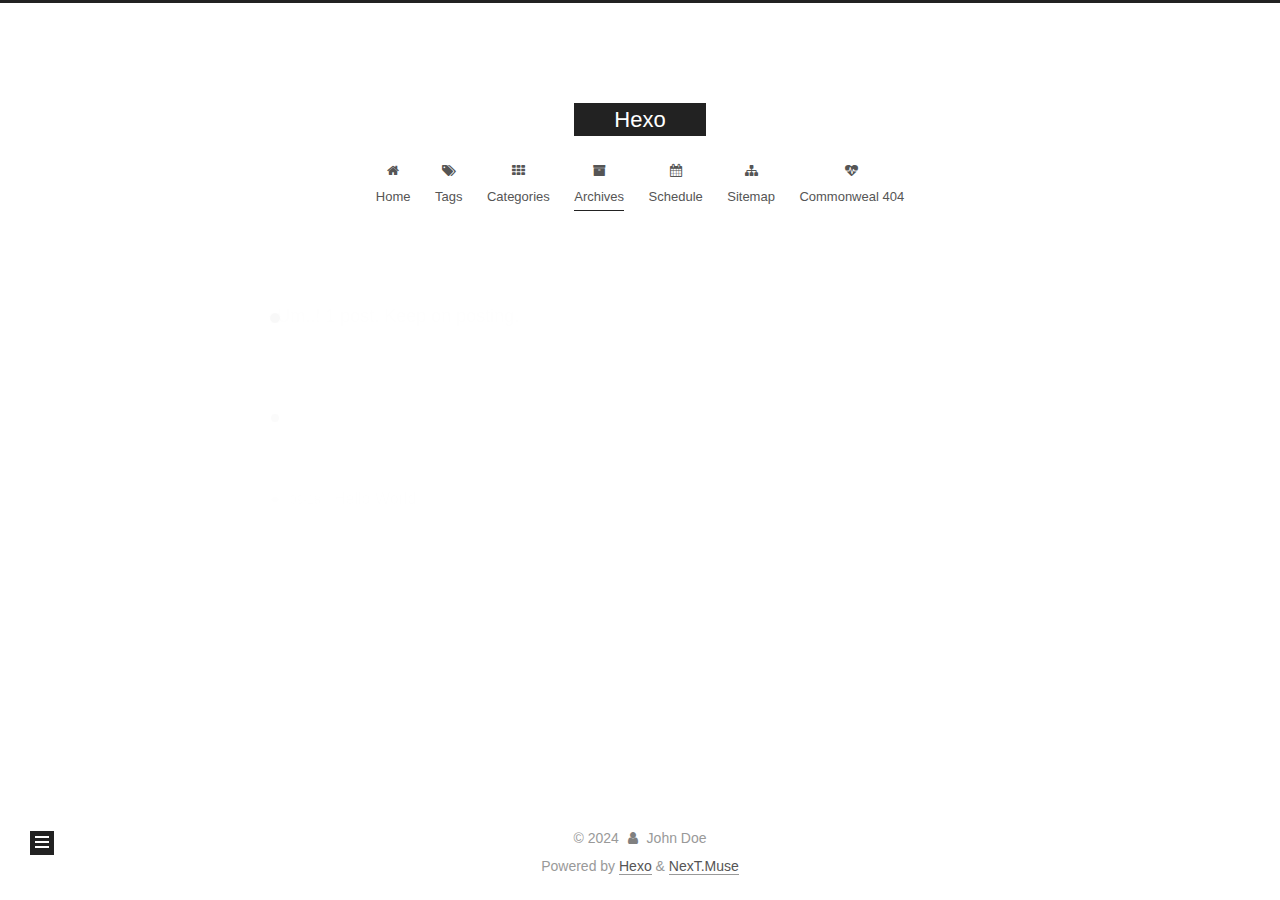
==== archives/index.html @ ce9a75d7 "Site updated: 2024-09-18 12:12:53" ====
<!DOCTYPE html>
<html lang="en">
<head>
  <meta charset="UTF-8">
<meta name="viewport" content="width=device-width, initial-scale=1, maximum-scale=2">
<meta name="theme-color" content="#222">
<meta name="generator" content="Hexo 7.3.0">
  <link rel="apple-touch-icon" sizes="180x180" href="/images/apple-touch-icon-next.png">
  <link rel="icon" type="image/png" sizes="32x32" href="/images/favicon-32x32-next.png">
  <link rel="icon" type="image/png" sizes="16x16" href="/images/favicon-16x16-next.png">
  <link rel="mask-icon" href="/images/logo.svg" color="#222">

<link rel="stylesheet" href="/css/main.css">


<link rel="stylesheet" href="/lib/font-awesome/css/font-awesome.min.css">

<script id="hexo-configurations">
    var NexT = window.NexT || {};
    var CONFIG = {"hostname":"example.com","root":"/","scheme":"Muse","version":"7.8.0","exturl":false,"sidebar":{"position":"left","display":"post","padding":18,"offset":12,"onmobile":false},"copycode":{"enable":false,"show_result":false,"style":null},"back2top":{"enable":true,"sidebar":false,"scrollpercent":false},"bookmark":{"enable":false,"color":"#222","save":"auto"},"fancybox":false,"mediumzoom":false,"lazyload":false,"pangu":false,"comments":{"style":"tabs","active":null,"storage":true,"lazyload":false,"nav":null},"algolia":{"hits":{"per_page":10},"labels":{"input_placeholder":"Search for Posts","hits_empty":"We didn't find any results for the search: ${query}","hits_stats":"${hits} results found in ${time} ms"}},"localsearch":{"enable":false,"trigger":"auto","top_n_per_article":1,"unescape":false,"preload":false},"motion":{"enable":true,"async":false,"transition":{"post_block":"fadeIn","post_header":"slideDownIn","post_body":"slideDownIn","coll_header":"slideLeftIn","sidebar":"slideUpIn"}}};
  </script>

  <meta property="og:type" content="website">
<meta property="og:title" content="Hexo">
<meta property="og:url" content="http://example.com/archives/index.html">
<meta property="og:site_name" content="Hexo">
<meta property="og:locale" content="en_US">
<meta property="article:author" content="John Doe">
<meta name="twitter:card" content="summary">

<link rel="canonical" href="http://example.com/archives/">


<script id="page-configurations">
  // https://hexo.io/docs/variables.html
  CONFIG.page = {
    sidebar: "",
    isHome : false,
    isPost : false,
    lang   : 'en'
  };
</script>

  <title>Archive | Hexo</title>
  






  <noscript>
  <style>
  .use-motion .brand,
  .use-motion .menu-item,
  .sidebar-inner,
  .use-motion .post-block,
  .use-motion .pagination,
  .use-motion .comments,
  .use-motion .post-header,
  .use-motion .post-body,
  .use-motion .collection-header { opacity: initial; }

  .use-motion .site-title,
  .use-motion .site-subtitle {
    opacity: initial;
    top: initial;
  }

  .use-motion .logo-line-before i { left: initial; }
  .use-motion .logo-line-after i { right: initial; }
  </style>
</noscript>

</head>

<body itemscope itemtype="http://schema.org/WebPage">
  <div class="container use-motion">
    <div class="headband"></div>

    <header class="header" itemscope itemtype="http://schema.org/WPHeader">
      <div class="header-inner"><div class="site-brand-container">
  <div class="site-nav-toggle">
    <div class="toggle" aria-label="Toggle navigation bar">
      <span class="toggle-line toggle-line-first"></span>
      <span class="toggle-line toggle-line-middle"></span>
      <span class="toggle-line toggle-line-last"></span>
    </div>
  </div>

  <div class="site-meta">

    <a href="/" class="brand" rel="start">
      <span class="logo-line-before"><i></i></span>
      <h1 class="site-title">Hexo</h1>
      <span class="logo-line-after"><i></i></span>
    </a>
  </div>

  <div class="site-nav-right">
    <div class="toggle popup-trigger">
    </div>
  </div>
</div>




<nav class="site-nav">
  <ul id="menu" class="menu">
        <li class="menu-item menu-item-home">

    <a href="/" rel="section"><i class="fa fa-fw fa-home"></i>Home</a>

  </li>
        <li class="menu-item menu-item-tags">

    <a href="/tags/" rel="section"><i class="fa fa-fw fa-tags"></i>Tags</a>

  </li>
        <li class="menu-item menu-item-categories">

    <a href="/categories/" rel="section"><i class="fa fa-fw fa-th"></i>Categories</a>

  </li>
        <li class="menu-item menu-item-archives">

    <a href="/archives/" rel="section"><i class="fa fa-fw fa-archive"></i>Archives</a>

  </li>
        <li class="menu-item menu-item-schedule">

    <a href="/schedule/" rel="section"><i class="fa fa-fw fa-calendar"></i>Schedule</a>

  </li>
        <li class="menu-item menu-item-sitemap">

    <a href="/sitemap.xml" rel="section"><i class="fa fa-fw fa-sitemap"></i>Sitemap</a>

  </li>
        <li class="menu-item menu-item-commonweal">

    <a href="/404/" rel="section"><i class="fa fa-fw fa-heartbeat"></i>Commonweal 404</a>

  </li>
  </ul>
</nav>




</div>
    </header>

    
  <div class="back-to-top">
    <i class="fa fa-arrow-up"></i>
    <span>0%</span>
  </div>


    <main class="main">
      <div class="main-inner">
        <div class="content-wrap">
          

          <div class="content archive">
            

  
  
  
  <div class="post-block">
    <div class="posts-collapse">
      <div class="collection-title">
        <span class="collection-header">Um..! 1 post. Keep on posting.</span>
      </div>

      
    <div class="collection-year">
      <span class="collection-header">2024</span>
    </div>

  <article itemscope itemtype="http://schema.org/Article">
    <header class="post-header">

      <div class="post-meta">
        <time itemprop="dateCreated"
              datetime="2024-09-18T10:43:37+08:00"
              content="2024-09-18">
          09-18
        </time>
      </div>

      <div class="post-title">
          <a class="post-title-link" href="/2024/09/18/hello-world/" itemprop="url">
            <span itemprop="name">Hello World</span>
          </a>
      </div>

    </header>
  </article>


    </div>
  </div>
  
  
  

  



          </div>
          

<script>
  window.addEventListener('tabs:register', () => {
    let { activeClass } = CONFIG.comments;
    if (CONFIG.comments.storage) {
      activeClass = localStorage.getItem('comments_active') || activeClass;
    }
    if (activeClass) {
      let activeTab = document.querySelector(`a[href="#comment-${activeClass}"]`);
      if (activeTab) {
        activeTab.click();
      }
    }
  });
  if (CONFIG.comments.storage) {
    window.addEventListener('tabs:click', event => {
      if (!event.target.matches('.tabs-comment .tab-content .tab-pane')) return;
      let commentClass = event.target.classList[1];
      localStorage.setItem('comments_active', commentClass);
    });
  }
</script>

        </div>
          
  
  <div class="toggle sidebar-toggle">
    <span class="toggle-line toggle-line-first"></span>
    <span class="toggle-line toggle-line-middle"></span>
    <span class="toggle-line toggle-line-last"></span>
  </div>

  <aside class="sidebar">
    <div class="sidebar-inner">

      <ul class="sidebar-nav motion-element">
        <li class="sidebar-nav-toc">
          Table of Contents
        </li>
        <li class="sidebar-nav-overview">
          Overview
        </li>
      </ul>

      <!--noindex-->
      <div class="post-toc-wrap sidebar-panel">
      </div>
      <!--/noindex-->

      <div class="site-overview-wrap sidebar-panel">
        <div class="site-author motion-element" itemprop="author" itemscope itemtype="http://schema.org/Person">
  <p class="site-author-name" itemprop="name">John Doe</p>
  <div class="site-description" itemprop="description"></div>
</div>
<div class="site-state-wrap motion-element">
  <nav class="site-state">
      <div class="site-state-item site-state-posts">
          <a href="/archives/">
        
          <span class="site-state-item-count">1</span>
          <span class="site-state-item-name">posts</span>
        </a>
      </div>
  </nav>
</div>



      </div>

    </div>
  </aside>
  <div id="sidebar-dimmer"></div>


      </div>
    </main>

    <footer class="footer">
      <div class="footer-inner">
        

        

<div class="copyright">
  
  &copy; 
  <span itemprop="copyrightYear">2024</span>
  <span class="with-love">
    <i class="fa fa-user"></i>
  </span>
  <span class="author" itemprop="copyrightHolder">John Doe</span>
</div>
  <div class="powered-by">Powered by <a href="https://hexo.io/" class="theme-link" rel="noopener" target="_blank">Hexo</a> & <a href="https://muse.theme-next.org/" class="theme-link" rel="noopener" target="_blank">NexT.Muse</a>
  </div>

        








      </div>
    </footer>
  </div>

  
  <script src="/lib/anime.min.js"></script>
  <script src="/lib/velocity/velocity.min.js"></script>
  <script src="/lib/velocity/velocity.ui.min.js"></script>

<script src="/js/utils.js"></script>

<script src="/js/motion.js"></script>


<script src="/js/schemes/muse.js"></script>


<script src="/js/next-boot.js"></script>




  















  

  

</body>
</html>
---- css/main.css ----
:root {
  --body-bg-color: #fff;
  --content-bg-color: #fff;
  --card-bg-color: #f5f5f5;
  --text-color: #555;
  --link-color: #555;
  --link-hover-color: #222;
  --brand-color: #fff;
  --brand-hover-color: #fff;
  --table-row-odd-bg-color: #f9f9f9;
  --table-row-hover-bg-color: #f5f5f5;
  --menu-item-bg-color: #f5f5f5;
  --btn-default-bg: #222;
  --btn-default-color: #fff;
  --btn-default-border-color: #222;
  --btn-default-hover-bg: #fff;
  --btn-default-hover-color: #222;
  --btn-default-hover-border-color: #222;
}
html {
  line-height: 1.15; /* 1 */
  -webkit-text-size-adjust: 100%; /* 2 */
}
body {
  margin: 0;
}
main {
  display: block;
}
h1 {
  font-size: 2em;
  margin: 0.67em 0;
}
hr {
  box-sizing: content-box; /* 1 */
  height: 0; /* 1 */
  overflow: visible; /* 2 */
}
pre {
  font-family: monospace, monospace; /* 1 */
  font-size: 1em; /* 2 */
}
a {
  background: transparent;
}
abbr[title] {
  border-bottom: none; /* 1 */
  text-decoration: underline; /* 2 */
  text-decoration: underline dotted; /* 2 */
}
b,
strong {
  font-weight: bolder;
}
code,
kbd,
samp {
  font-family: monospace, monospace; /* 1 */
  font-size: 1em; /* 2 */
}
small {
  font-size: 80%;
}
sub,
sup {
  font-size: 75%;
  line-height: 0;
  position: relative;
  vertical-align: baseline;
}
sub {
  bottom: -0.25em;
}
sup {
  top: -0.5em;
}
img {
  border-style: none;
}
button,
input,
optgroup,
select,
textarea {
  font-family: inherit; /* 1 */
  font-size: 100%; /* 1 */
  line-height: 1.15; /* 1 */
  margin: 0; /* 2 */
}
button,
input {
/* 1 */
  overflow: visible;
}
button,
select {
/* 1 */
  text-transform: none;
}
button,
[type='button'],
[type='reset'],
[type='submit'] {
  -webkit-appearance: button;
}
button::-moz-focus-inner,
[type='button']::-moz-focus-inner,
[type='reset']::-moz-focus-inner,
[type='submit']::-moz-focus-inner {
  border-style: none;
  padding: 0;
}
button:-moz-focusring,
[type='button']:-moz-focusring,
[type='reset']:-moz-focusring,
[type='submit']:-moz-focusring {
  outline: 1px dotted ButtonText;
}
fieldset {
  padding: 0.35em 0.75em 0.625em;
}
legend {
  box-sizing: border-box; /* 1 */
  color: inherit; /* 2 */
  display: table; /* 1 */
  max-width: 100%; /* 1 */
  padding: 0; /* 3 */
  white-space: normal; /* 1 */
}
progress {
  vertical-align: baseline;
}
textarea {
  overflow: auto;
}
[type='checkbox'],
[type='radio'] {
  box-sizing: border-box; /* 1 */
  padding: 0; /* 2 */
}
[type='number']::-webkit-inner-spin-button,
[type='number']::-webkit-outer-spin-button {
  height: auto;
}
[type='search'] {
  outline-offset: -2px; /* 2 */
  -webkit-appearance: textfield; /* 1 */
}
[type='search']::-webkit-search-decoration {
  -webkit-appearance: none;
}
::-webkit-file-upload-button {
  font: inherit; /* 2 */
  -webkit-appearance: button; /* 1 */
}
details {
  display: block;
}
summary {
  display: list-item;
}
template {
  display: none;
}
[hidden] {
  display: none;
}
::selection {
  background: #262a30;
  color: #eee;
}
html,
body {
  height: 100%;
}
body {
  background: var(--body-bg-color);
  color: var(--text-color);
  font-family: 'Lato', "PingFang SC", "Microsoft YaHei", sans-serif;
  font-size: 1em;
  line-height: 2;
}
@media (max-width: 991px) {
  body {
    padding-left: 0 !important;
    padding-right: 0 !important;
  }
}
h1,
h2,
h3,
h4,
h5,
h6 {
  font-family: 'Lato', "PingFang SC", "Microsoft YaHei", sans-serif;
  font-weight: bold;
  line-height: 1.5;
  margin: 20px 0 15px;
}
h1 {
  font-size: 1.5em;
}
h2 {
  font-size: 1.375em;
}
h3 {
  font-size: 1.25em;
}
h4 {
  font-size: 1.125em;
}
h5 {
  font-size: 1em;
}
h6 {
  font-size: 0.875em;
}
p {
  margin: 0 0 20px 0;
}
a,
span.exturl {
  border-bottom: 1px solid #999;
  color: var(--link-color);
  outline: 0;
  text-decoration: none;
  overflow-wrap: break-word;
  word-wrap: break-word;
  cursor: pointer;
}
a:hover,
span.exturl:hover {
  border-bottom-color: var(--link-hover-color);
  color: var(--link-hover-color);
}
iframe,
img,
video {
  display: block;
  margin-left: auto;
  margin-right: auto;
  max-width: 100%;
}
hr {
  background-image: repeating-linear-gradient(-45deg, #ddd, #ddd 4px, transparent 4px, transparent 8px);
  border: 0;
  height: 3px;
  margin: 40px 0;
}
blockquote {
  border-left: 4px solid #ddd;
  color: #666;
  margin: 0;
  padding: 0 15px;
}
blockquote cite::before {
  content: '-';
  padding: 0 5px;
}
dt {
  font-weight: bold;
}
dd {
  margin: 0;
  padding: 0;
}
kbd {
  background-color: #f5f5f5;
  background-image: linear-gradient(#eee, #fff, #eee);
  border: 1px solid #ccc;
  border-radius: 0.2em;
  box-shadow: 0.1em 0.1em 0.2em rgba(0,0,0,0.1);
  color: #555;
  font-family: inherit;
  padding: 0.1em 0.3em;
  white-space: nowrap;
}
.table-container {
  overflow: auto;
}
table {
  border-collapse: collapse;
  border-spacing: 0;
  font-size: 0.875em;
  margin: 0 0 20px 0;
  width: 100%;
}
tbody tr:nth-of-type(odd) {
  background: var(--table-row-odd-bg-color);
}
tbody tr:hover {
  background: var(--table-row-hover-bg-color);
}
caption,
th,
td {
  font-weight: normal;
  padding: 8px;
  text-align: left;
  vertical-align: middle;
}
th,
td {
  border: 1px solid #ddd;
  border-bottom: 3px solid #ddd;
}
th {
  font-weight: 700;
  padding-bottom: 10px;
}
td {
  border-bottom-width: 1px;
}
.btn {
  background: var(--btn-default-bg);
  border: 2px solid var(--btn-default-border-color);
  border-radius: 0;
  color: var(--btn-default-color);
  display: inline-block;
  font-size: 0.875em;
  line-height: 2;
  padding: 0 20px;
  text-decoration: none;
  transition-property: background-color;
  transition-delay: 0s;
  transition-duration: 0.2s;
  transition-timing-function: ease-in-out;
}
.btn:hover {
  background: var(--btn-default-hover-bg);
  border-color: var(--btn-default-hover-border-color);
  color: var(--btn-default-hover-color);
}
.btn + .btn {
  margin: 0 0 8px 8px;
}
.btn .fa-fw {
  text-align: left;
  width: 1.285714285714286em;
}
.toggle {
  line-height: 0;
}
.toggle .toggle-line {
  background: #fff;
  display: inline-block;
  height: 2px;
  left: 0;
  position: relative;
  top: 0;
  transition: all 0.4s;
  vertical-align: top;
  width: 100%;
}
.toggle .toggle-line:not(:first-child) {
  margin-top: 3px;
}
.toggle.toggle-arrow .toggle-line-first {
  left: 50%;
  top: 2px;
  transform: rotate(45deg);
  width: 50%;
}
.toggle.toggle-arrow .toggle-line-middle {
  left: 2px;
  width: 90%;
}
.toggle.toggle-arrow .toggle-line-last {
  left: 50%;
  top: -2px;
  transform: rotate(-45deg);
  width: 50%;
}
.toggle.toggle-close .toggle-line-first {
  transform: rotate(-45deg);
  top: 5px;
}
.toggle.toggle-close .toggle-line-middle {
  opacity: 0;
}
.toggle.toggle-close .toggle-line-last {
  transform: rotate(45deg);
  top: -5px;
}
.highlight,
pre {
  background: #f7f7f7;
  color: #4d4d4c;
  line-height: 1.6;
  margin: 0 auto 20px;
}
pre,
code {
  font-family: consolas, Menlo, monospace, "PingFang SC", "Microsoft YaHei";
}
code {
  background: #eee;
  border-radius: 3px;
  color: #555;
  padding: 2px 4px;
  overflow-wrap: break-word;
  word-wrap: break-word;
}
.highlight *::selection {
  background: #d6d6d6;
}
.highlight pre {
  border: 0;
  margin: 0;
  padding: 10px 0;
}
.highlight table {
  border: 0;
  margin: 0;
  width: auto;
}
.highlight td {
  border: 0;
  padding: 0;
}
.highlight figcaption {
  background: #eff2f3;
  color: #4d4d4c;
  display: flex;
  font-size: 0.875em;
  justify-content: space-between;
  line-height: 1.2;
  padding: 0.5em;
}
.highlight figcaption a {
  color: #4d4d4c;
}
.highlight figcaption a:hover {
  border-bottom-color: #4d4d4c;
}
.highlight .gutter {
  -moz-user-select: none;
  -ms-user-select: none;
  -webkit-user-select: none;
  user-select: none;
}
.highlight .gutter pre {
  background: #eff2f3;
  color: #869194;
  padding-left: 10px;
  padding-right: 10px;
  text-align: right;
}
.highlight .code pre {
  background: #f7f7f7;
  padding-left: 10px;
  width: 100%;
}
.gist table {
  width: auto;
}
.gist table td {
  border: 0;
}
pre {
  overflow: auto;
  padding: 10px;
}
pre code {
  background: none;
  color: #4d4d4c;
  font-size: 0.875em;
  padding: 0;
  text-shadow: none;
}
pre .deletion {
  background: #fdd;
}
pre .addition {
  background: #dfd;
}
pre .meta {
  color: #eab700;
  -moz-user-select: none;
  -ms-user-select: none;
  -webkit-user-select: none;
  user-select: none;
}
pre .comment {
  color: #8e908c;
}
pre .variable,
pre .attribute,
pre .tag,
pre .name,
pre .regexp,
pre .ruby .constant,
pre .xml .tag .title,
pre .xml .pi,
pre .xml .doctype,
pre .html .doctype,
pre .css .id,
pre .css .class,
pre .css .pseudo {
  color: #c82829;
}
pre .number,
pre .preprocessor,
pre .built_in,
pre .builtin-name,
pre .literal,
pre .params,
pre .constant,
pre .command {
  color: #f5871f;
}
pre .ruby .class .title,
pre .css .rules .attribute,
pre .string,
pre .symbol,
pre .value,
pre .inheritance,
pre .header,
pre .ruby .symbol,
pre .xml .cdata,
pre .special,
pre .formula {
  color: #718c00;
}
pre .title,
pre .css .hexcolor {
  color: #3e999f;
}
pre .function,
pre .python .decorator,
pre .python .title,
pre .ruby .function .title,
pre .ruby .title .keyword,
pre .perl .sub,
pre .javascript .title,
pre .coffeescript .title {
  color: #4271ae;
}
pre .keyword,
pre .javascript .function {
  color: #8959a8;
}
.blockquote-center {
  border-left: none;
  margin: 40px 0;
  padding: 0;
  position: relative;
  text-align: center;
}
.blockquote-center::before,
.blockquote-center::after {
  background-repeat: no-repeat;
  background-size: 22px 22px;
  content: ' ';
  display: block;
  height: 24px;
  opacity: 0.2;
  position: absolute;
  width: 100%;
}
.blockquote-center::before {
  background-image: url("../images/quote-l.svg");
  background-position: 0 -6px;
  border-top: 1px solid #ccc;
  top: -20px;
}
.blockquote-center::after {
  background-image: url("../images/quote-r.svg");
  background-position: 100% 8px;
  border-bottom: 1px solid #ccc;
  bottom: -20px;
}
.blockquote-center p,
.blockquote-center div {
  text-align: center;
}
.post-body .group-picture img {
  margin: 0 auto;
  padding: 0 3px;
}
.group-picture-row {
  margin-bottom: 6px;
  overflow: hidden;
}
.group-picture-column {
  float: left;
  margin-bottom: 10px;
}
.post-body .label {
  color: #555;
  display: inline;
  padding: 0 2px;
}
.post-body .label.default {
  background: #f0f0f0;
}
.post-body .label.primary {
  background: #efe6f7;
}
.post-body .label.info {
  background: #e5f2f8;
}
.post-body .label.success {
  background: #e7f4e9;
}
.post-body .label.warning {
  background: #fcf6e1;
}
.post-body .label.danger {
  background: #fae8eb;
}
.post-body .tabs {
  margin-bottom: 20px;
}
.post-body .tabs,
.tabs-comment {
  display: block;
  padding-top: 10px;
  position: relative;
}
.post-body .tabs ul.nav-tabs,
.tabs-comment ul.nav-tabs {
  display: flex;
  flex-wrap: wrap;
  margin: 0;
  margin-bottom: -1px;
  padding: 0;
}
@media (max-width: 413px) {
  .post-body .tabs ul.nav-tabs,
  .tabs-comment ul.nav-tabs {
    display: block;
    margin-bottom: 5px;
  }
}
.post-body .tabs ul.nav-tabs li.tab,
.tabs-comment ul.nav-tabs li.tab {
  border-bottom: 1px solid #ddd;
  border-left: 1px solid transparent;
  border-right: 1px solid transparent;
  border-top: 3px solid transparent;
  flex-grow: 1;
  list-style-type: none;
  border-radius: 0 0 0 0;
}
@media (max-width: 413px) {
  .post-body .tabs ul.nav-tabs li.tab,
  .tabs-comment ul.nav-tabs li.tab {
    border-bottom: 1px solid transparent;
    border-left: 3px solid transparent;
    border-right: 1px solid transparent;
    border-top: 1px solid transparent;
  }
}
@media (max-width: 413px) {
  .post-body .tabs ul.nav-tabs li.tab,
  .tabs-comment ul.nav-tabs li.tab {
    border-radius: 0;
  }
}
.post-body .tabs ul.nav-tabs li.tab a,
.tabs-comment ul.nav-tabs li.tab a {
  border-bottom: initial;
  display: block;
  line-height: 1.8;
  outline: 0;
  padding: 0.25em 0.75em;
  text-align: center;
  transition-delay: 0s;
  transition-duration: 0.2s;
  transition-timing-function: ease-out;
}
.post-body .tabs ul.nav-tabs li.tab a i,
.tabs-comment ul.nav-tabs li.tab a i {
  width: 1.285714285714286em;
}
.post-body .tabs ul.nav-tabs li.tab.active,
.tabs-comment ul.nav-tabs li.tab.active {
  border-bottom: 1px solid transparent;
  border-left: 1px solid #ddd;
  border-right: 1px solid #ddd;
  border-top: 3px solid #fc6423;
}
@media (max-width: 413px) {
  .post-body .tabs ul.nav-tabs li.tab.active,
  .tabs-comment ul.nav-tabs li.tab.active {
    border-bottom: 1px solid #ddd;
    border-left: 3px solid #fc6423;
    border-right: 1px solid #ddd;
    border-top: 1px solid #ddd;
  }
}
.post-body .tabs ul.nav-tabs li.tab.active a,
.tabs-comment ul.nav-tabs li.tab.active a {
  color: var(--link-color);
  cursor: default;
}
.post-body .tabs .tab-content .tab-pane,
.tabs-comment .tab-content .tab-pane {
  border: 1px solid #ddd;
  border-top: 0;
  padding: 20px 20px 0 20px;
  border-radius: 0;
}
.post-body .tabs .tab-content .tab-pane:not(.active),
.tabs-comment .tab-content .tab-pane:not(.active) {
  display: none;
}
.post-body .tabs .tab-content .tab-pane.active,
.tabs-comment .tab-content .tab-pane.active {
  display: block;
}
.post-body .tabs .tab-content .tab-pane.active:nth-of-type(1),
.tabs-comment .tab-content .tab-pane.active:nth-of-type(1) {
  border-radius: 0 0 0 0;
}
@media (max-width: 413px) {
  .post-body .tabs .tab-content .tab-pane.active:nth-of-type(1),
  .tabs-comment .tab-content .tab-pane.active:nth-of-type(1) {
    border-radius: 0;
  }
}
.post-body .note {
  border-radius: 3px;
  margin-bottom: 20px;
  padding: 1em;
  position: relative;
  border: 1px solid #eee;
  border-left-width: 5px;
}
.post-body .note h2,
.post-body .note h3,
.post-body .note h4,
.post-body .note h5,
.post-body .note h6 {
  margin-top: 0;
  border-bottom: initial;
  margin-bottom: 0;
  padding-top: 0;
}
.post-body .note p:first-child,
.post-body .note ul:first-child,
.post-body .note ol:first-child,
.post-body .note table:first-child,
.post-body .note pre:first-child,
.post-body .note blockquote:first-child,
.post-body .note img:first-child {
  margin-top: 0;
}
.post-body .note p:last-child,
.post-body .note ul:last-child,
.post-body .note ol:last-child,
.post-body .note table:last-child,
.post-body .note pre:last-child,
.post-body .note blockquote:last-child,
.post-body .note img:last-child {
  margin-bottom: 0;
}
.post-body .note.default {
  border-left-color: #777;
}
.post-body .note.default h2,
.post-body .note.default h3,
.post-body .note.default h4,
.post-body .note.default h5,
.post-body .note.default h6 {
  color: #777;
}
.post-body .note.primary {
  border-left-color: #6f42c1;
}
.post-body .note.primary h2,
.post-body .note.primary h3,
.post-body .note.primary h4,
.post-body .note.primary h5,
.post-body .note.primary h6 {
  color: #6f42c1;
}
.post-body .note.info {
  border-left-color: #428bca;
}
.post-body .note.info h2,
.post-body .note.info h3,
.post-body .note.info h4,
.post-body .note.info h5,
.post-body .note.info h6 {
  color: #428bca;
}
.post-body .note.success {
  border-left-color: #5cb85c;
}
.post-body .note.success h2,
.post-body .note.success h3,
.post-body .note.success h4,
.post-body .note.success h5,
.post-body .note.success h6 {
  color: #5cb85c;
}
.post-body .note.warning {
  border-left-color: #f0ad4e;
}
.post-body .note.warning h2,
.post-body .note.warning h3,
.post-body .note.warning h4,
.post-body .note.warning h5,
.post-body .note.warning h6 {
  color: #f0ad4e;
}
.post-body .note.danger {
  border-left-color: #d9534f;
}
.post-body .note.danger h2,
.post-body .note.danger h3,
.post-body .note.danger h4,
.post-body .note.danger h5,
.post-body .note.danger h6 {
  color: #d9534f;
}
.pagination .prev,
.pagination .next,
.pagination .page-number,
.pagination .space {
  display: inline-block;
  margin: 0 10px;
  padding: 0 11px;
  position: relative;
  top: -1px;
}
@media (max-width: 767px) {
  .pagination .prev,
  .pagination .next,
  .pagination .page-number,
  .pagination .space {
    margin: 0 5px;
  }
}
.pagination {
  border-top: 1px solid #eee;
  margin: 120px 0 0;
  text-align: center;
}
.pagination .prev,
.pagination .next,
.pagination .page-number {
  border-bottom: 0;
  border-top: 1px solid #eee;
  transition-property: border-color;
  transition-delay: 0s;
  transition-duration: 0.2s;
  transition-timing-function: ease-in-out;
}
.pagination .prev:hover,
.pagination .next:hover,
.pagination .page-number:hover {
  border-top-color: #222;
}
.pagination .space {
  margin: 0;
  padding: 0;
}
.pagination .prev {
  margin-left: 0;
}
.pagination .next {
  margin-right: 0;
}
.pagination .page-number.current {
  background: #ccc;
  border-top-color: #ccc;
  color: #fff;
}
@media (max-width: 767px) {
  .pagination {
    border-top: none;
  }
  .pagination .prev,
  .pagination .next,
  .pagination .page-number {
    border-bottom: 1px solid #eee;
    border-top: 0;
    margin-bottom: 10px;
    padding: 0 10px;
  }
  .pagination .prev:hover,
  .pagination .next:hover,
  .pagination .page-number:hover {
    border-bottom-color: #222;
  }
}
.comments {
  margin-top: 60px;
  overflow: hidden;
}
.comment-button-group {
  display: flex;
  flex-wrap: wrap-reverse;
  justify-content: center;
  margin: 1em 0;
}
.comment-button-group .comment-button {
  margin: 0.1em 0.2em;
}
.comment-button-group .comment-button.active {
  background: var(--btn-default-hover-bg);
  border-color: var(--btn-default-hover-border-color);
  color: var(--btn-default-hover-color);
}
.comment-position {
  display: none;
}
.comment-position.active {
  display: block;
}
.tabs-comment {
  background: var(--content-bg-color);
  margin-top: 4em;
  padding-top: 0;
}
.tabs-comment .comments {
  border: 0;
  box-shadow: none;
  margin-top: 0;
  padding-top: 0;
}
.container {
  min-height: 100%;
  position: relative;
}
.main-inner {
  margin: 0 auto;
  width: 700px;
}
@media (min-width: 1200px) {
  .main-inner {
    width: 800px;
  }
}
@media (min-width: 1600px) {
  .main-inner {
    width: 900px;
  }
}
@media (max-width: 767px) {
  .content-wrap {
    padding: 0 20px;
  }
}
.header {
  background: transparent;
}
.header-inner {
  margin: 0 auto;
  width: 700px;
}
@media (min-width: 1200px) {
  .header-inner {
    width: 800px;
  }
}
@media (min-width: 1600px) {
  .header-inner {
    width: 900px;
  }
}
.site-brand-container {
  display: flex;
  flex-shrink: 0;
  padding: 0 10px;
}
.headband {
  background: #222;
  height: 3px;
}
.site-meta {
  flex-grow: 1;
  text-align: center;
}
@media (max-width: 767px) {
  .site-meta {
    text-align: center;
  }
}
.brand {
  border-bottom: none;
  color: var(--brand-color);
  display: inline-block;
  line-height: 1.375em;
  padding: 0 40px;
  position: relative;
}
.brand:hover {
  color: var(--brand-hover-color);
}
.site-title {
  font-family: 'Lato', "PingFang SC", "Microsoft YaHei", sans-serif;
  font-size: 1.375em;
  font-weight: normal;
  margin: 0;
}
.site-subtitle {
  color: #999;
  font-size: 0.8125em;
  margin: 10px 0;
}
.use-motion .brand {
  opacity: 0;
}
.use-motion .site-title,
.use-motion .site-subtitle,
.use-motion .custom-logo-image {
  opacity: 0;
  position: relative;
  top: -10px;
}
.site-nav-toggle,
.site-nav-right {
  display: none;
}
@media (max-width: 767px) {
  .site-nav-toggle,
  .site-nav-right {
    display: flex;
    flex-direction: column;
    justify-content: center;
  }
}
.site-nav-toggle .toggle,
.site-nav-right .toggle {
  color: var(--text-color);
  padding: 10px;
  width: 22px;
}
.site-nav-toggle .toggle .toggle-line,
.site-nav-right .toggle .toggle-line {
  background: var(--text-color);
  border-radius: 1px;
}
.site-nav {
  display: block;
}
@media (max-width: 767px) {
  .site-nav {
    clear: both;
    display: none;
  }
}
.site-nav.site-nav-on {
  display: block;
}
.menu {
  margin-top: 20px;
  padding-left: 0;
  text-align: center;
}
.menu-item {
  display: inline-block;
  list-style: none;
  margin: 0 10px;
}
@media (max-width: 767px) {
  .menu-item {
    display: block;
    margin-top: 10px;
  }
  .menu-item.menu-item-search {
    display: none;
  }
}
.menu-item a,
.menu-item span.exturl {
  border-bottom: 0;
  display: block;
  font-size: 0.8125em;
  transition-property: border-color;
  transition-delay: 0s;
  transition-duration: 0.2s;
  transition-timing-function: ease-in-out;
}
@media (hover: none) {
  .menu-item a:hover,
  .menu-item span.exturl:hover {
    border-bottom-color: transparent !important;
  }
}
.menu-item .fa {
  margin-right: 8px;
}
.menu-item .badge {
  display: inline-block;
  font-weight: bold;
  line-height: 1;
  margin-left: 0.35em;
  margin-top: 0.35em;
  text-align: center;
  white-space: nowrap;
}
@media (max-width: 767px) {
  .menu-item .badge {
    float: right;
    margin-left: 0;
  }
}
.menu-item-active a,
.menu .menu-item a:hover,
.menu .menu-item span.exturl:hover {
  background: var(--menu-item-bg-color);
}
.use-motion .menu-item {
  opacity: 0;
}
.sidebar {
  background: #222;
  bottom: 0;
  box-shadow: inset 0 2px 6px #000;
  position: fixed;
  top: 0;
}
@media (max-width: 991px) {
  .sidebar {
    display: none;
  }
}
.sidebar-inner {
  color: #999;
  padding: 18px 10px;
  text-align: center;
}
.cc-license {
  margin-top: 10px;
  text-align: center;
}
.cc-license .cc-opacity {
  border-bottom: none;
  opacity: 0.7;
}
.cc-license .cc-opacity:hover {
  opacity: 0.9;
}
.cc-license img {
  display: inline-block;
}
.site-author-image {
  border: 2px solid #333;
  display: block;
  margin: 0 auto;
  max-width: 96px;
  padding: 2px;
}
.site-author-name {
  color: #f5f5f5;
  font-weight: normal;
  margin: 5px 0 0;
  text-align: center;
}
.site-description {
  color: #999;
  font-size: 1em;
  margin-top: 5px;
  text-align: center;
}
.links-of-author {
  margin-top: 15px;
}
.links-of-author a,
.links-of-author span.exturl {
  border-bottom-color: #555;
  display: inline-block;
  font-size: 0.8125em;
  margin-bottom: 10px;
  margin-right: 10px;
  vertical-align: middle;
}
.links-of-author a::before,
.links-of-author span.exturl::before {
  background: #bf09b6;
  border-radius: 50%;
  content: ' ';
  display: inline-block;
  height: 4px;
  margin-right: 3px;
  vertical-align: middle;
  width: 4px;
}
.sidebar-button {
  margin-top: 15px;
}
.sidebar-button a {
  border: 1px solid #fc6423;
  border-radius: 4px;
  color: #fc6423;
  display: inline-block;
  padding: 0 15px;
}
.sidebar-button a .fa {
  margin-right: 5px;
}
.sidebar-button a:hover {
  background: #fc6423;
  border: 1px solid #fc6423;
  color: #fff;
}
.sidebar-button a:hover .fa {
  color: #fff;
}
.links-of-blogroll {
  font-size: 0.8125em;
  margin-top: 10px;
}
.links-of-blogroll-title {
  font-size: 0.875em;
  font-weight: 600;
  margin-top: 0;
}
.links-of-blogroll-list {
  list-style: none;
  margin: 0;
  padding: 0;
}
#sidebar-dimmer {
  display: none;
}
@media (max-width: 767px) {
  #sidebar-dimmer {
    background: #000;
    display: block;
    height: 100%;
    left: 100%;
    opacity: 0;
    position: fixed;
    top: 0;
    width: 100%;
    z-index: 1100;
  }
  .sidebar-active + #sidebar-dimmer {
    opacity: 0.7;
    transform: translateX(-100%);
    transition: opacity 0.5s;
  }
}
.sidebar-nav {
  margin: 0;
  padding-bottom: 20px;
  padding-left: 0;
}
.sidebar-nav li {
  border-bottom: 1px solid transparent;
  color: #555;
  cursor: pointer;
  display: inline-block;
  font-size: 0.875em;
}
.sidebar-nav li.sidebar-nav-overview {
  margin-left: 10px;
}
.sidebar-nav li:hover {
  color: #f5f5f5;
}
.sidebar-nav .sidebar-nav-active {
  border-bottom-color: #87daff;
  color: #87daff;
}
.sidebar-nav .sidebar-nav-active:hover {
  color: #87daff;
}
.sidebar-panel {
  display: none;
  overflow-x: hidden;
  overflow-y: auto;
}
.sidebar-panel-active {
  display: block;
}
.sidebar-toggle {
  background: #222;
  bottom: 45px;
  cursor: pointer;
  height: 14px;
  left: 30px;
  padding: 5px;
  position: fixed;
  width: 14px;
  z-index: 1300;
}
@media (max-width: 991px) {
  .sidebar-toggle {
    left: 20px;
    opacity: 0.8;
    display: none;
  }
}
.sidebar-toggle:hover .toggle-line {
  background: #87daff;
}
.post-toc {
  font-size: 0.875em;
}
.post-toc ol {
  list-style: none;
  margin: 0;
  padding: 0 2px 5px 10px;
  text-align: left;
}
.post-toc ol > ol {
  padding-left: 0;
}
.post-toc ol a {
  transition-property: all;
  transition-delay: 0s;
  transition-duration: 0.2s;
  transition-timing-function: ease-in-out;
}
.post-toc .nav-item {
  line-height: 1.8;
  overflow: hidden;
  text-overflow: ellipsis;
  white-space: nowrap;
}
.post-toc .nav .nav-child {
  display: none;
}
.post-toc .nav .active > .nav-child {
  display: block;
}
.post-toc .nav .active-current > .nav-child {
  display: block;
}
.post-toc .nav .active-current > .nav-child > .nav-item {
  display: block;
}
.post-toc .nav .active > a {
  border-bottom-color: #87daff;
  color: #87daff;
}
.post-toc .nav .active-current > a {
  color: #87daff;
}
.post-toc .nav .active-current > a:hover {
  color: #87daff;
}
.site-state {
  display: flex;
  justify-content: center;
  line-height: 1.4;
  margin-top: 10px;
  overflow: hidden;
  text-align: center;
  white-space: nowrap;
}
.site-state-item {
  padding: 0 15px;
}
.site-state-item:not(:first-child) {
  border-left: 1px solid #333;
}
.site-state-item a {
  border-bottom: none;
}
.site-state-item-count {
  display: block;
  font-size: 1.25em;
  font-weight: 600;
  text-align: center;
}
.site-state-item-name {
  color: inherit;
  font-size: 0.875em;
}
.footer {
  color: #999;
  font-size: 0.875em;
  padding: 20px 0;
}
.footer.footer-fixed {
  bottom: 0;
  left: 0;
  position: absolute;
  right: 0;
}
.footer-inner {
  box-sizing: border-box;
  margin: 0 auto;
  text-align: center;
  width: 700px;
}
@media (min-width: 1200px) {
  .footer-inner {
    width: 800px;
  }
}
@media (min-width: 1600px) {
  .footer-inner {
    width: 900px;
  }
}
.languages {
  display: inline-block;
  font-size: 1.125em;
  position: relative;
}
.languages .lang-select-label span {
  margin: 0 0.5em;
}
.languages .lang-select {
  height: 100%;
  left: 0;
  opacity: 0;
  position: absolute;
  top: 0;
  width: 100%;
}
.with-love {
  color: #808080;
  display: inline-block;
  margin: 0 5px;
}
.powered-by,
.theme-info {
  display: inline-block;
}
@-moz-keyframes iconAnimate {
  0%, 100% {
    transform: scale(1);
  }
  10%, 30% {
    transform: scale(0.9);
  }
  20%, 40%, 60%, 80% {
    transform: scale(1.1);
  }
  50%, 70% {
    transform: scale(1.1);
  }
}
@-webkit-keyframes iconAnimate {
  0%, 100% {
    transform: scale(1);
  }
  10%, 30% {
    transform: scale(0.9);
  }
  20%, 40%, 60%, 80% {
    transform: scale(1.1);
  }
  50%, 70% {
    transform: scale(1.1);
  }
}
@-o-keyframes iconAnimate {
  0%, 100% {
    transform: scale(1);
  }
  10%, 30% {
    transform: scale(0.9);
  }
  20%, 40%, 60%, 80% {
    transform: scale(1.1);
  }
  50%, 70% {
    transform: scale(1.1);
  }
}
@keyframes iconAnimate {
  0%, 100% {
    transform: scale(1);
  }
  10%, 30% {
    transform: scale(0.9);
  }
  20%, 40%, 60%, 80% {
    transform: scale(1.1);
  }
  50%, 70% {
    transform: scale(1.1);
  }
}
.back-to-top {
  font-size: 12px;
  text-align: center;
  transition-delay: 0s;
  transition-duration: 0.2s;
  transition-timing-function: ease-in-out;
}
.back-to-top {
  background: #222;
  bottom: -100px;
  box-sizing: border-box;
  color: #fff;
  cursor: pointer;
  left: 30px;
  opacity: 1;
  padding: 0 6px;
  position: fixed;
  transition-property: bottom;
  z-index: 1300;
  width: 24px;
}
.back-to-top span {
  display: none;
}
.back-to-top:hover {
  color: #87daff;
}
.back-to-top.back-to-top-on {
  bottom: 19px;
}
@media (max-width: 991px) {
  .back-to-top {
    left: 20px;
    opacity: 0.8;
  }
}
.post-body {
  font-family: 'Lato', "PingFang SC", "Microsoft YaHei", sans-serif;
  overflow-wrap: break-word;
  word-wrap: break-word;
}
@media (min-width: 1200px) {
  .post-body {
    font-size: 1.125em;
  }
}
.post-body .exturl .fa {
  font-size: 0.875em;
  margin-left: 4px;
}
.post-body .image-caption,
.post-body .figure .caption {
  color: #999;
  font-size: 0.875em;
  font-weight: bold;
  line-height: 1;
  margin: -20px auto 15px;
  text-align: center;
}
.post-sticky-flag {
  display: inline-block;
  transform: rotate(30deg);
}
.post-button {
  margin-top: 40px;
  text-align: center;
}
.use-motion .post-block,
.use-motion .pagination,
.use-motion .comments {
  opacity: 0;
}
.use-motion .post-header {
  opacity: 0;
}
.use-motion .post-body {
  opacity: 0;
}
.use-motion .collection-header {
  opacity: 0;
}
.posts-collapse {
  margin-left: 35px;
  position: relative;
}
@media (max-width: 767px) {
  .posts-collapse {
    margin-left: 0px;
    margin-right: 0px;
  }
}
.posts-collapse .collection-title {
  font-size: 1.125em;
  position: relative;
}
.posts-collapse .collection-title::before {
  background: #999;
  border: 1px solid #fff;
  border-radius: 50%;
  content: ' ';
  height: 10px;
  left: 0;
  margin-left: -6px;
  margin-top: -4px;
  position: absolute;
  top: 50%;
  width: 10px;
}
.posts-collapse .collection-year {
  font-size: 1.5em;
  font-weight: bold;
  margin: 60px 0;
  position: relative;
}
.posts-collapse .collection-year::before {
  background: #bbb;
  border-radius: 50%;
  content: ' ';
  height: 8px;
  left: 0;
  margin-left: -4px;
  margin-top: -4px;
  position: absolute;
  top: 50%;
  width: 8px;
}
.posts-collapse .collection-header {
  display: block;
  margin: 0 0 0 20px;
}
.posts-collapse .collection-header small {
  color: #bbb;
  margin-left: 5px;
}
.posts-collapse .post-header {
  border-bottom: 1px dashed #ccc;
  margin: 30px 0;
  padding-left: 15px;
  position: relative;
  transition-property: border;
  transition-delay: 0s;
  transition-duration: 0.2s;
  transition-timing-function: ease-in-out;
}
.posts-collapse .post-header::before {
  background: #bbb;
  border: 1px solid #fff;
  border-radius: 50%;
  content: ' ';
  height: 6px;
  left: 0;
  margin-left: -4px;
  position: absolute;
  top: 0.75em;
  transition-property: background;
  width: 6px;
  transition-delay: 0s;
  transition-duration: 0.2s;
  transition-timing-function: ease-in-out;
}
.posts-collapse .post-header:hover {
  border-bottom-color: #666;
}
.posts-collapse .post-header:hover::before {
  background: #222;
}
.posts-collapse .post-meta {
  display: inline;
  font-size: 0.75em;
  margin-right: 10px;
}
.posts-collapse .post-title {
  display: inline;
}
.posts-collapse .post-title a,
.posts-collapse .post-title span.exturl {
  border-bottom: none;
  color: var(--link-color);
}
.posts-collapse::before {
  background: #f5f5f5;
  content: ' ';
  height: 100%;
  left: 0;
  margin-left: -2px;
  position: absolute;
  top: 1.25em;
  width: 4px;
}
.posts-collapse .fa-external-link {
  font-size: 0.875em;
  margin-left: 5px;
}
.post-eof {
  background: #ccc;
  height: 1px;
  margin: 80px auto 60px;
  text-align: center;
  width: 8%;
}
.post-block:last-of-type .post-eof {
  display: none;
}
.content {
  padding-top: 40px;
}
@media (min-width: 992px) {
  .post-body {
    text-align: justify;
  }
}
@media (max-width: 991px) {
  .post-body {
    text-align: justify;
  }
}
.post-body h1,
.post-body h2,
.post-body h3,
.post-body h4,
.post-body h5,
.post-body h6 {
  padding-top: 10px;
}
.post-body h1 .header-anchor,
.post-body h2 .header-anchor,
.post-body h3 .header-anchor,
.post-body h4 .header-anchor,
.post-body h5 .header-anchor,
.post-body h6 .header-anchor {
  border-bottom-style: none;
  color: #ccc;
  float: right;
  margin-left: 10px;
  visibility: hidden;
}
.post-body h1 .header-anchor:hover,
.post-body h2 .header-anchor:hover,
.post-body h3 .header-anchor:hover,
.post-body h4 .header-anchor:hover,
.post-body h5 .header-anchor:hover,
.post-body h6 .header-anchor:hover {
  color: inherit;
}
.post-body h1:hover .header-anchor,
.post-body h2:hover .header-anchor,
.post-body h3:hover .header-anchor,
.post-body h4:hover .header-anchor,
.post-body h5:hover .header-anchor,
.post-body h6:hover .header-anchor {
  visibility: visible;
}
.post-body iframe,
.post-body img,
.post-body video {
  margin-bottom: 20px;
}
.post-body .video-container {
  height: 0;
  margin-bottom: 20px;
  overflow: hidden;
  padding-top: 75%;
  position: relative;
  width: 100%;
}
.post-body .video-container iframe,
.post-body .video-container object,
.post-body .video-container embed {
  height: 100%;
  left: 0;
  margin: 0;
  position: absolute;
  top: 0;
  width: 100%;
}
.post-gallery {
  align-items: center;
  display: grid;
  grid-gap: 10px;
  grid-template-columns: 1fr 1fr 1fr;
  margin-bottom: 20px;
}
@media (max-width: 767px) {
  .post-gallery {
    grid-template-columns: 1fr 1fr;
  }
}
.post-gallery a {
  border: 0;
}
.post-gallery img {
  margin: 0;
}
.posts-expand .post-header {
  font-size: 1.125em;
}
.posts-expand .post-title {
  font-size: 1.5em;
  font-weight: normal;
  margin: initial;
  text-align: center;
  overflow-wrap: break-word;
  word-wrap: break-word;
}
.posts-expand .post-title-link {
  border-bottom: none;
  color: var(--link-color);
  display: inline-block;
  position: relative;
  vertical-align: top;
}
.posts-expand .post-title-link::before {
  background: var(--link-color);
  bottom: 0;
  content: '';
  height: 2px;
  left: 0;
  position: absolute;
  transform: scaleX(0);
  visibility: hidden;
  width: 100%;
  transition-delay: 0s;
  transition-duration: 0.2s;
  transition-timing-function: ease-in-out;
}
.posts-expand .post-title-link:hover::before {
  transform: scaleX(1);
  visibility: visible;
}
.posts-expand .post-title-link .fa {
  font-size: 0.875em;
  margin-left: 5px;
}
.posts-expand .post-meta {
  color: #999;
  font-family: 'Lato', "PingFang SC", "Microsoft YaHei", sans-serif;
  font-size: 0.75em;
  margin: 3px 0 60px 0;
  text-align: center;
}
.posts-expand .post-meta .post-description {
  font-size: 0.875em;
  margin-top: 2px;
}
.posts-expand .post-meta time {
  border-bottom: 1px dashed #999;
  cursor: pointer;
}
.post-meta .post-meta-item + .post-meta-item::before {
  content: '|';
  margin: 0 0.5em;
}
.post-meta-divider {
  margin: 0 0.5em;
}
.post-meta-item-icon {
  margin-right: 3px;
}
@media (max-width: 991px) {
  .post-meta-item-icon {
    display: inline-block;
  }
}
@media (max-width: 991px) {
  .post-meta-item-text {
    display: none;
  }
}
.post-nav {
  border-top: 1px solid #eee;
  display: flex;
  justify-content: space-between;
  margin-top: 15px;
  padding-top: 10px;
}
.post-nav-item {
  flex: 1;
}
.post-nav-item a {
  border-bottom: none;
  display: block;
  font-size: 0.875em;
  line-height: 1.6;
  position: relative;
}
.post-nav-item a:active {
  top: 2px;
}
.post-nav-item .fa {
  font-size: 0.75em;
}
.post-nav-item:first-child {
  margin-right: 15px;
}
.post-nav-item:first-child a {
  padding-left: 5px;
}
.post-nav-item:first-child .fa {
  margin-right: 5px;
}
.post-nav-item:last-child {
  margin-left: 15px;
  text-align: right;
}
.post-nav-item:last-child a {
  padding-right: 5px;
}
.post-nav-item:last-child .fa {
  margin-left: 5px;
}
.rtl.post-body p,
.rtl.post-body a,
.rtl.post-body h1,
.rtl.post-body h2,
.rtl.post-body h3,
.rtl.post-body h4,
.rtl.post-body h5,
.rtl.post-body h6,
.rtl.post-body li,
.rtl.post-body ul,
.rtl.post-body ol {
  direction: rtl;
  font-family: UKIJ Ekran;
}
.rtl.post-title {
  font-family: UKIJ Ekran;
}
.post-tags {
  margin-top: 40px;
  text-align: center;
}
.post-tags a {
  display: inline-block;
  font-size: 0.8125em;
}
.post-tags a:not(:last-child) {
  margin-right: 10px;
}
.post-widgets {
  border-top: 1px solid #eee;
  margin-top: 15px;
  text-align: center;
}
.wp_rating {
  height: 20px;
  line-height: 20px;
  margin-top: 10px;
  padding-top: 6px;
  text-align: center;
}
.social-like {
  display: flex;
  font-size: 0.875em;
  justify-content: center;
  text-align: center;
}
.reward-container {
  margin: 20px auto;
  padding: 10px 0;
  text-align: center;
  width: 90%;
}
.reward-container button {
  background: #ff2a2a;
  border: 0;
  border-radius: 5px;
  color: #fff;
  cursor: pointer;
  line-height: 2;
  outline: 0;
  padding: 0 15px;
  vertical-align: text-top;
}
.reward-container button:hover {
  background: #f55;
}
#qr {
  padding-top: 20px;
}
#qr a {
  border: 0;
}
#qr img {
  display: inline-block;
  margin: 0.8em 2em 0 2em;
  max-width: 100%;
  width: 180px;
}
#qr p {
  text-align: center;
}
.category-all-page .category-all-title {
  text-align: center;
}
.category-all-page .category-all {
  margin-top: 20px;
}
.category-all-page .category-list {
  list-style: none;
  margin: 0;
  padding: 0;
}
.category-all-page .category-list-item {
  margin: 5px 10px;
}
.category-all-page .category-list-count {
  color: #bbb;
}
.category-all-page .category-list-count::before {
  content: ' (';
  display: inline;
}
.category-all-page .category-list-count::after {
  content: ') ';
  display: inline;
}
.category-all-page .category-list-child {
  padding-left: 10px;
}
.event-list {
  padding: 0;
}
.event-list hr {
  background: #222;
  margin: 20px 0 45px 0;
}
.event-list hr::after {
  background: #222;
  color: #fff;
  content: 'NOW';
  display: inline-block;
  font-weight: bold;
  padding: 0 5px;
  text-align: right;
}
.event-list .event {
  background: #222;
  margin: 20px 0;
  min-height: 40px;
  padding: 15px 0 15px 10px;
}
.event-list .event .event-summary {
  color: #fff;
  margin: 0;
  padding-bottom: 3px;
}
.event-list .event .event-summary::before {
  animation: dot-flash 1s alternate infinite ease-in-out;
  color: #fff;
  content: '\f111';
  display: inline-block;
  font-family: 'FontAwesome';
  font-size: 10px;
  margin-right: 25px;
  vertical-align: middle;
}
.event-list .event .event-relative-time {
  color: #bbb;
  display: inline-block;
  font-size: 12px;
  font-weight: normal;
  padding-left: 12px;
}
.event-list .event .event-details {
  color: #fff;
  display: block;
  line-height: 18px;
  margin-left: 56px;
  padding-bottom: 6px;
  padding-top: 3px;
  text-indent: -24px;
}
.event-list .event .event-details::before {
  color: #fff;
  display: inline-block;
  font-family: 'FontAwesome';
  margin-right: 9px;
  text-align: center;
  text-indent: 0;
  width: 14px;
}
.event-list .event .event-details.event-location::before {
  content: '\f041';
}
.event-list .event .event-details.event-duration::before {
  content: '\f017';
}
.event-list .event-past {
  background: #f5f5f5;
}
.event-list .event-past .event-summary,
.event-list .event-past .event-details {
  color: #bbb;
  opacity: 0.9;
}
.event-list .event-past .event-summary::before,
.event-list .event-past .event-details::before {
  animation: none;
  color: #bbb;
}
@-moz-keyframes dot-flash {
  from {
    opacity: 1;
    transform: scale(1);
  }
  to {
    opacity: 0;
    transform: scale(0.8);
  }
}
@-webkit-keyframes dot-flash {
  from {
    opacity: 1;
    transform: scale(1);
  }
  to {
    opacity: 0;
    transform: scale(0.8);
  }
}
@-o-keyframes dot-flash {
  from {
    opacity: 1;
    transform: scale(1);
  }
  to {
    opacity: 0;
    transform: scale(0.8);
  }
}
@keyframes dot-flash {
  from {
    opacity: 1;
    transform: scale(1);
  }
  to {
    opacity: 0;
    transform: scale(0.8);
  }
}
ul.breadcrumb {
  font-size: 0.75em;
  list-style: none;
  margin: 1em 0;
  padding: 0 2em;
  text-align: center;
}
ul.breadcrumb li {
  display: inline;
}
ul.breadcrumb li + li::before {
  content: '/\00a0';
  font-weight: normal;
  padding: 0.5em;
}
ul.breadcrumb li + li:last-child {
  font-weight: bold;
}
.tag-cloud {
  text-align: center;
}
.tag-cloud a {
  display: inline-block;
  margin: 10px;
}
.tag-cloud a:hover {
  color: #222 !important;
}
@media (max-width: 767px) {
  .header-inner,
  .main-inner,
  .footer-inner {
    width: auto;
  }
}
.header-inner {
  padding-top: 100px;
}
@media (max-width: 767px) {
  .header-inner {
    padding-top: 50px;
  }
}
.main-inner {
  padding-bottom: 60px;
}
.content {
  padding-top: 70px;
}
@media (max-width: 767px) {
  .content {
    padding-top: 35px;
  }
}
embed {
  display: block;
  margin: 0 auto 25px auto;
}
.custom-logo .site-meta-headline {
  text-align: center;
}
.custom-logo .site-title {
  color: #222;
  margin: 10px auto 0;
}
.custom-logo .site-title a {
  border: 0;
}
.custom-logo-image {
  background: #fff;
  margin: 0 auto;
  max-width: 150px;
  padding: 5px;
}
.brand {
  background: var(--btn-default-bg);
}
@media (max-width: 767px) {
  .site-nav {
    border-bottom: 1px solid #ddd;
    border-top: 1px solid #ddd;
    left: 0;
    margin: 0;
    padding: 0;
    width: 100%;
  }
}
@media (max-width: 767px) {
  .menu {
    text-align: left;
  }
}
.menu-item-active a,
.menu .menu-item a:hover,
.menu .menu-item span.exturl:hover {
  background: transparent;
  border-bottom: 1px solid var(--link-hover-color) !important;
}
@media (max-width: 767px) {
  .menu-item-active a,
  .menu .menu-item a:hover,
  .menu .menu-item span.exturl:hover {
    border-bottom: 1px dotted #ddd !important;
  }
}
@media (max-width: 767px) {
  .menu .menu-item {
    margin: 0 10px;
  }
}
.menu .menu-item a,
.menu .menu-item span.exturl {
  border-bottom: 1px solid transparent;
}
@media (max-width: 767px) {
  .menu .menu-item a,
  .menu .menu-item span.exturl {
    padding: 5px 10px;
  }
}
@media (min-width: 768px) and (max-width: 991px) {
  .menu .menu-item .fa {
    display: block;
    line-height: 2;
    margin-right: 0;
    width: 100%;
  }
}
@media (min-width: 992px) {
  .menu .menu-item .fa {
    display: block;
    line-height: 2;
    margin-right: 0;
    width: 100%;
  }
}
.menu .menu-item .badge {
  background: #eee;
  padding: 1px 4px;
}
.sub-menu {
  margin: 10px 0;
}
.sub-menu .menu-item {
  display: inline-block;
}
.sidebar {
  left: -320px;
}
.sidebar.sidebar-active {
  left: 0;
}
.sidebar {
  width: 320px;
  z-index: 1200;
  transition-delay: 0s;
  transition-duration: 0.2s;
  transition-timing-function: ease-out;
}
.sidebar a,
.sidebar span.exturl {
  border-bottom-color: #555;
  color: #999;
}
.sidebar a:hover,
.sidebar span.exturl:hover {
  border-bottom-color: #eee;
  color: #eee;
}
.links-of-blogroll-item {
  padding: 2px 10px;
}
.links-of-blogroll-item a,
.links-of-blogroll-item span.exturl {
  box-sizing: border-box;
  display: inline-block;
  max-width: 280px;
  overflow: hidden;
  text-overflow: ellipsis;
  white-space: nowrap;
}
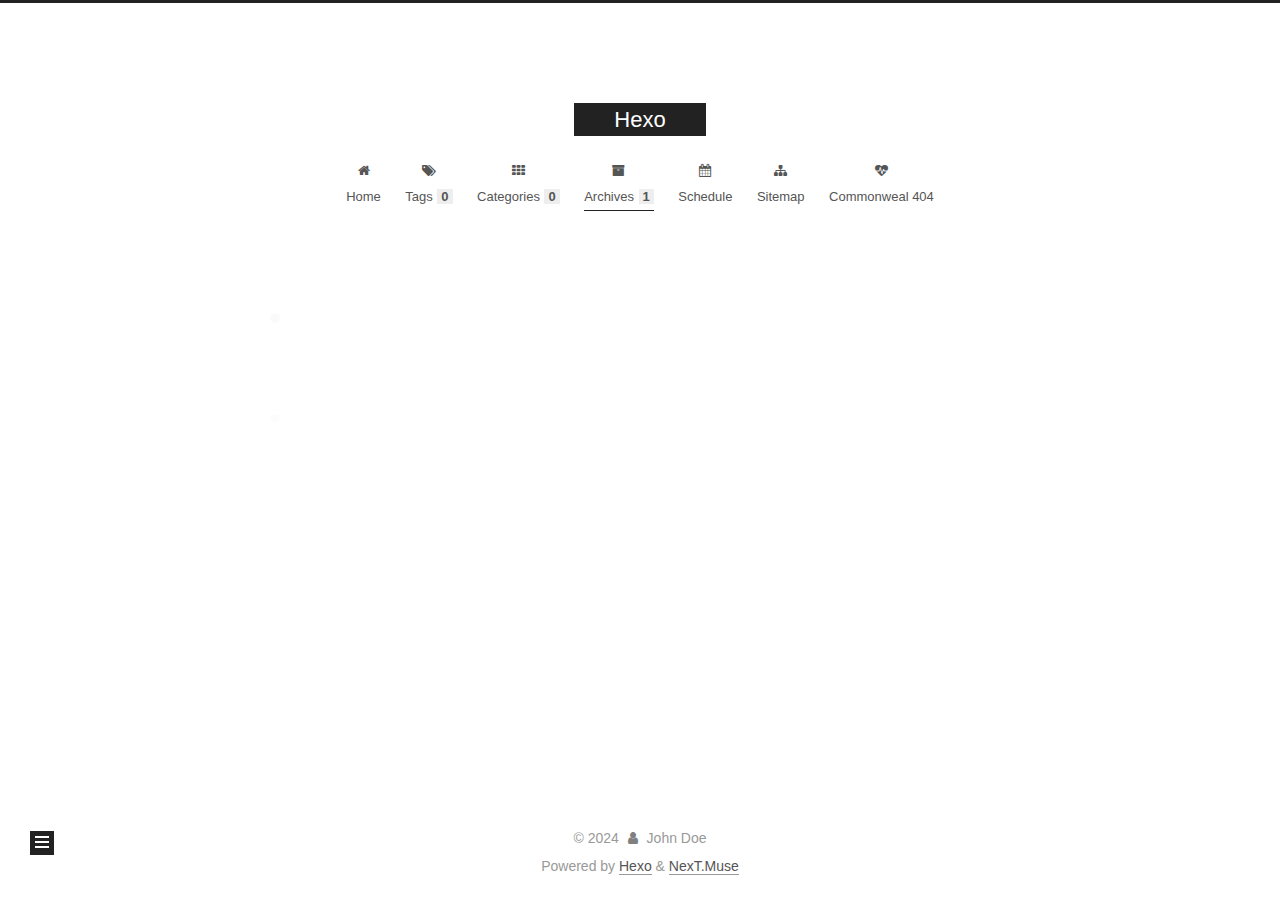
==== commit f2e25403: "Site updated: 2024-09-18 12:14:50" ====
--- a/archives/index.html
+++ b/archives/index.html
@@ -115,17 +115,17 @@
   </li>
         <li class="menu-item menu-item-tags">
 
-    <a href="/tags/" rel="section"><i class="fa fa-fw fa-tags"></i>Tags</a>
+    <a href="/tags/" rel="section"><i class="fa fa-fw fa-tags"></i>Tags<span class="badge">0</span></a>
 
   </li>
         <li class="menu-item menu-item-categories">
 
-    <a href="/categories/" rel="section"><i class="fa fa-fw fa-th"></i>Categories</a>
+    <a href="/categories/" rel="section"><i class="fa fa-fw fa-th"></i>Categories<span class="badge">0</span></a>
 
   </li>
         <li class="menu-item menu-item-archives">
 
-    <a href="/archives/" rel="section"><i class="fa fa-fw fa-archive"></i>Archives</a>
+    <a href="/archives/" rel="section"><i class="fa fa-fw fa-archive"></i>Archives<span class="badge">1</span></a>
 
   </li>
         <li class="menu-item menu-item-schedule">
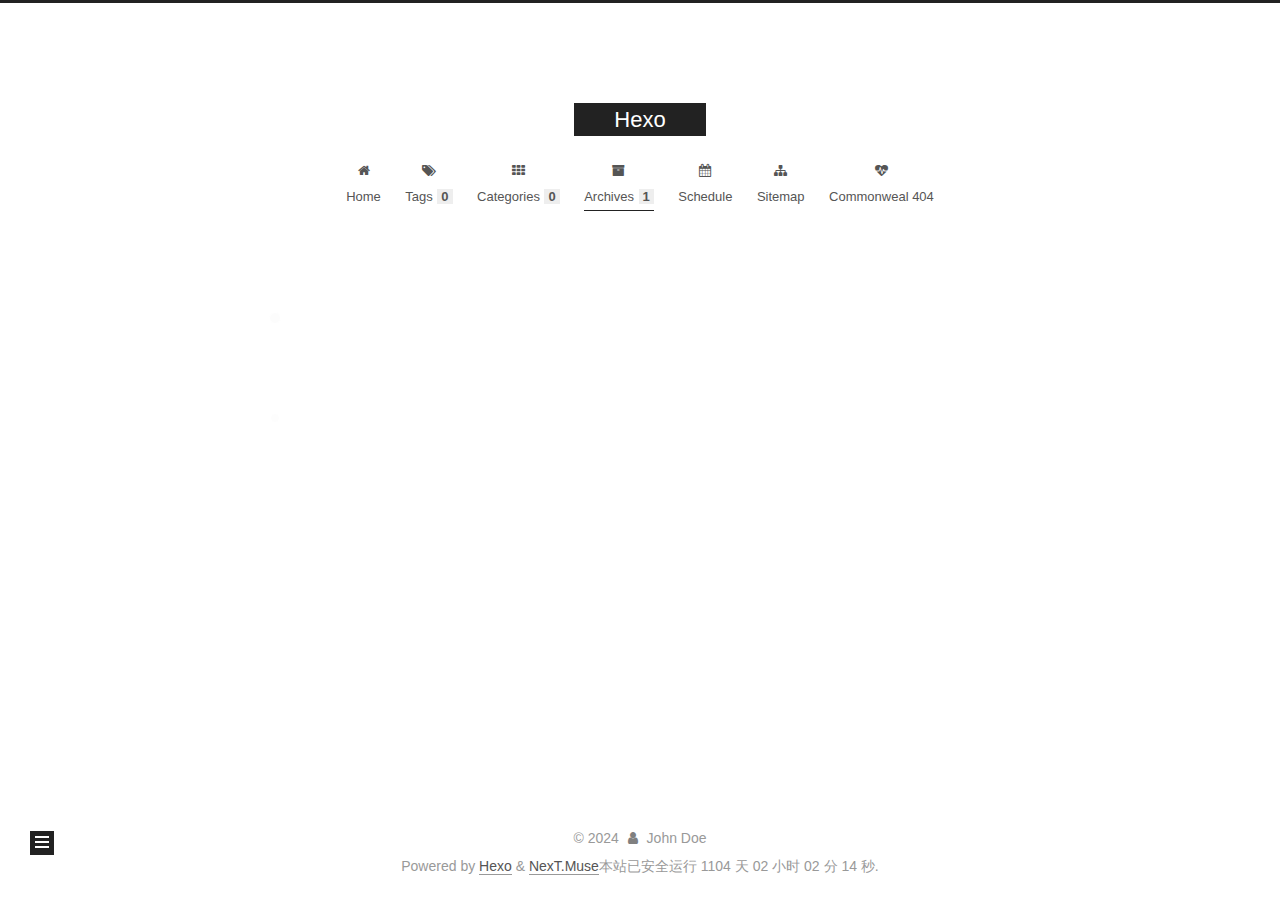
==== commit ddeb52ee: "Site updated: 2024-09-18 13:10:04" ====
--- a/archives/index.html
+++ b/archives/index.html
@@ -308,7 +308,24 @@
   <span class="author" itemprop="copyrightHolder">John Doe</span>
 </div>
   <div class="powered-by">Powered by <a href="https://hexo.io/" class="theme-link" rel="noopener" target="_blank">Hexo</a> & <a href="https://muse.theme-next.org/" class="theme-link" rel="noopener" target="_blank">NexT.Muse</a>
-  </div>
+  </div><span id="timeDate">载入天数...</span>
+<span id="times">载入时分秒...</span>
+<script>
+    var now = new Date();
+    function createtime() {
+        var grt= new Date("7/18/2023 10:00:00"); //修改为你的网站开始运行的时间
+        now.setTime(now.getTime()+250);
+        days = (now - grt ) / 1000 / 60 / 60 / 24; dnum = Math.floor(days);
+        hours = (now - grt ) / 1000 / 60 / 60 - (24 * dnum); hnum = Math.floor(hours);
+        if(String(hnum).length ==1 ){hnum = "0" + hnum;} minutes = (now - grt ) / 1000 /60 - (24 * 60 * dnum) - (60 * hnum);
+        mnum = Math.floor(minutes); if(String(mnum).length ==1 ){mnum = "0" + mnum;}
+        seconds = (now - grt ) / 1000 - (24 * 60 * 60 * dnum) - (60 * 60 * hnum) - (60 * mnum);
+        snum = Math.round(seconds); if(String(snum).length ==1 ){snum = "0" + snum;}
+        document.getElementById("timeDate").innerHTML = "本站已安全运行 "+dnum+" 天 ";
+        document.getElementById("times").innerHTML = hnum + " 小时 " + mnum + " 分 " + snum + " 秒.";
+    }
+setInterval("createtime()",250);
+</script>
 
         
 
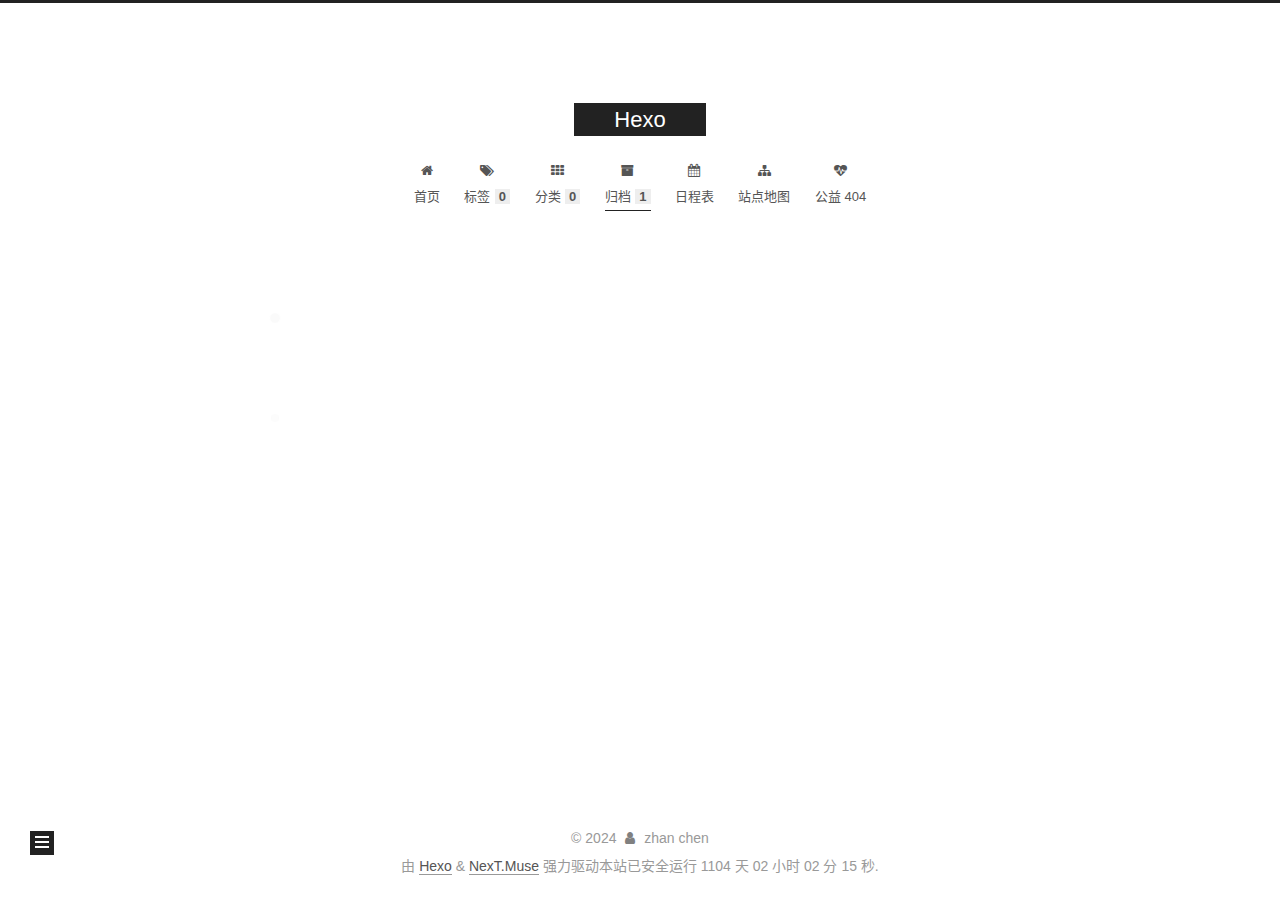
==== commit e1555f2e: "Site updated: 2024-09-18 13:36:20" ====
--- a/archives/index.html
+++ b/archives/index.html
@@ -1,5 +1,5 @@
 <!DOCTYPE html>
-<html lang="en">
+<html lang="zh-CN">
 <head>
   <meta charset="UTF-8">
 <meta name="viewport" content="width=device-width, initial-scale=1, maximum-scale=2">
@@ -24,8 +24,8 @@
 <meta property="og:title" content="Hexo">
 <meta property="og:url" content="http://example.com/archives/index.html">
 <meta property="og:site_name" content="Hexo">
-<meta property="og:locale" content="en_US">
-<meta property="article:author" content="John Doe">
+<meta property="og:locale" content="zh_CN">
+<meta property="article:author" content="zhan chen">
 <meta name="twitter:card" content="summary">
 
 <link rel="canonical" href="http://example.com/archives/">
@@ -37,11 +37,11 @@
     sidebar: "",
     isHome : false,
     isPost : false,
-    lang   : 'en'
+    lang   : 'zh-CN'
   };
 </script>
 
-  <title>Archive | Hexo</title>
+  <title>归档 | Hexo</title>
   
 
 
@@ -81,7 +81,7 @@
     <header class="header" itemscope itemtype="http://schema.org/WPHeader">
       <div class="header-inner"><div class="site-brand-container">
   <div class="site-nav-toggle">
-    <div class="toggle" aria-label="Toggle navigation bar">
+    <div class="toggle" aria-label="切换导航栏">
       <span class="toggle-line toggle-line-first"></span>
       <span class="toggle-line toggle-line-middle"></span>
       <span class="toggle-line toggle-line-last"></span>
@@ -110,37 +110,37 @@
   <ul id="menu" class="menu">
         <li class="menu-item menu-item-home">
 
-    <a href="/" rel="section"><i class="fa fa-fw fa-home"></i>Home</a>
+    <a href="/" rel="section"><i class="fa fa-fw fa-home"></i>首页</a>
 
   </li>
         <li class="menu-item menu-item-tags">
 
-    <a href="/tags/" rel="section"><i class="fa fa-fw fa-tags"></i>Tags<span class="badge">0</span></a>
+    <a href="/tags/" rel="section"><i class="fa fa-fw fa-tags"></i>标签<span class="badge">0</span></a>
 
   </li>
         <li class="menu-item menu-item-categories">
 
-    <a href="/categories/" rel="section"><i class="fa fa-fw fa-th"></i>Categories<span class="badge">0</span></a>
+    <a href="/categories/" rel="section"><i class="fa fa-fw fa-th"></i>分类<span class="badge">0</span></a>
 
   </li>
         <li class="menu-item menu-item-archives">
 
-    <a href="/archives/" rel="section"><i class="fa fa-fw fa-archive"></i>Archives<span class="badge">1</span></a>
+    <a href="/archives/" rel="section"><i class="fa fa-fw fa-archive"></i>归档<span class="badge">1</span></a>
 
   </li>
         <li class="menu-item menu-item-schedule">
 
-    <a href="/schedule/" rel="section"><i class="fa fa-fw fa-calendar"></i>Schedule</a>
+    <a href="/schedule/" rel="section"><i class="fa fa-fw fa-calendar"></i>日程表</a>
 
   </li>
         <li class="menu-item menu-item-sitemap">
 
-    <a href="/sitemap.xml" rel="section"><i class="fa fa-fw fa-sitemap"></i>Sitemap</a>
+    <a href="/sitemap.xml" rel="section"><i class="fa fa-fw fa-sitemap"></i>站点地图</a>
 
   </li>
         <li class="menu-item menu-item-commonweal">
 
-    <a href="/404/" rel="section"><i class="fa fa-fw fa-heartbeat"></i>Commonweal 404</a>
+    <a href="/404/" rel="section"><i class="fa fa-fw fa-heartbeat"></i>公益 404</a>
 
   </li>
   </ul>
@@ -173,7 +173,7 @@
   <div class="post-block">
     <div class="posts-collapse">
       <div class="collection-title">
-        <span class="collection-header">Um..! 1 post. Keep on posting.</span>
+        <span class="collection-header">嗯..! 目前共计 1 篇日志。 继续努力。</span>
       </div>
 
       
@@ -251,10 +251,10 @@
 
       <ul class="sidebar-nav motion-element">
         <li class="sidebar-nav-toc">
-          Table of Contents
+          文章目录
         </li>
         <li class="sidebar-nav-overview">
-          Overview
+          站点概览
         </li>
       </ul>
 
@@ -265,7 +265,7 @@
 
       <div class="site-overview-wrap sidebar-panel">
         <div class="site-author motion-element" itemprop="author" itemscope itemtype="http://schema.org/Person">
-  <p class="site-author-name" itemprop="name">John Doe</p>
+  <p class="site-author-name" itemprop="name">zhan chen</p>
   <div class="site-description" itemprop="description"></div>
 </div>
 <div class="site-state-wrap motion-element">
@@ -274,7 +274,7 @@
           <a href="/archives/">
         
           <span class="site-state-item-count">1</span>
-          <span class="site-state-item-name">posts</span>
+          <span class="site-state-item-name">日志</span>
         </a>
       </div>
   </nav>
@@ -305,9 +305,9 @@
   <span class="with-love">
     <i class="fa fa-user"></i>
   </span>
-  <span class="author" itemprop="copyrightHolder">John Doe</span>
-</div>
-  <div class="powered-by">Powered by <a href="https://hexo.io/" class="theme-link" rel="noopener" target="_blank">Hexo</a> & <a href="https://muse.theme-next.org/" class="theme-link" rel="noopener" target="_blank">NexT.Muse</a>
+  <span class="author" itemprop="copyrightHolder">zhan chen</span>
+</div>
+  <div class="powered-by">由 <a href="https://hexo.io/" class="theme-link" rel="noopener" target="_blank">Hexo</a> & <a href="https://muse.theme-next.org/" class="theme-link" rel="noopener" target="_blank">NexT.Muse</a> 强力驱动
   </div><span id="timeDate">载入天数...</span>
 <span id="times">载入时分秒...</span>
 <script>
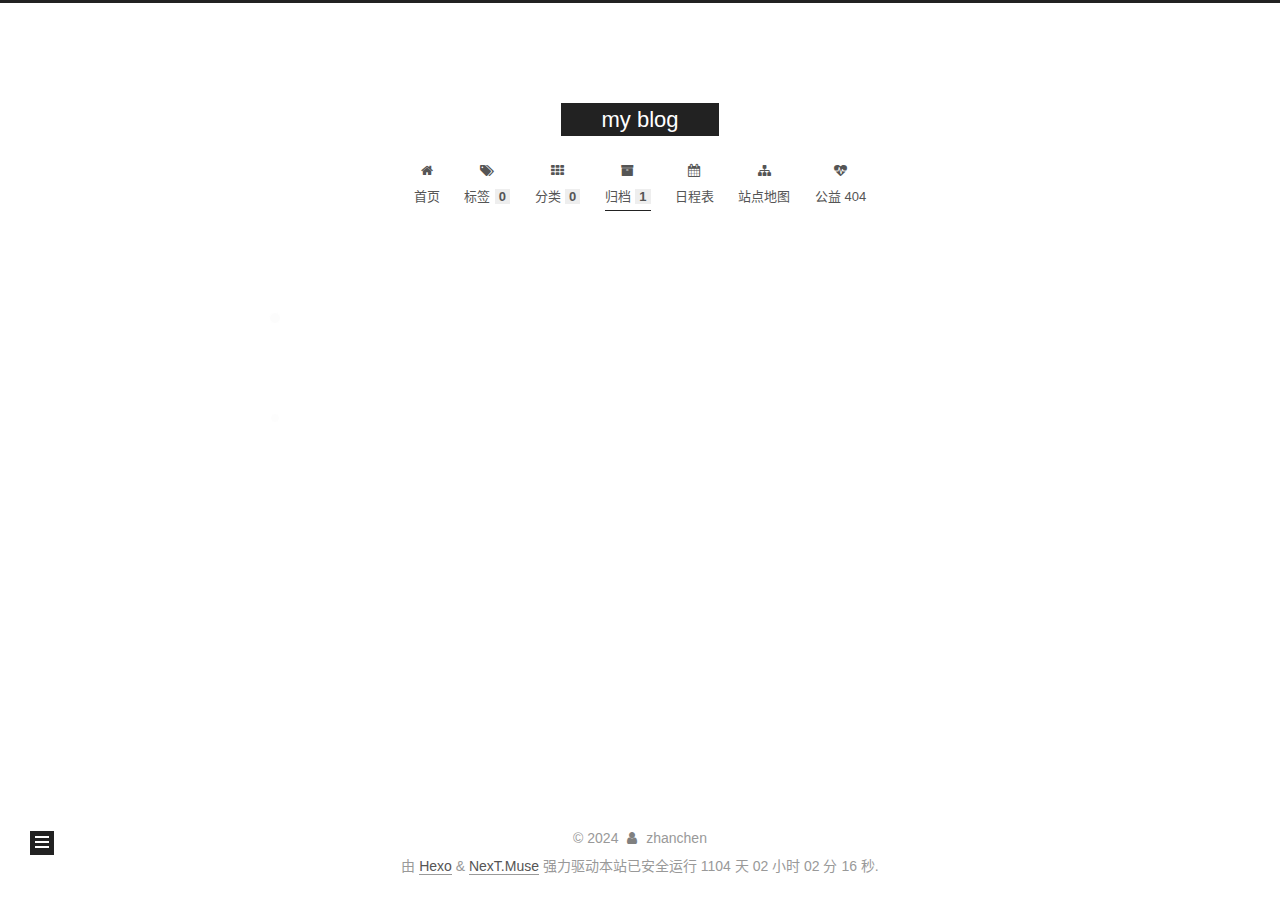
==== commit cd52895b: "Site updated: 2024-09-18 13:37:43" ====
--- a/archives/index.html
+++ b/archives/index.html
@@ -21,11 +21,11 @@
   </script>
 
   <meta property="og:type" content="website">
-<meta property="og:title" content="Hexo">
+<meta property="og:title" content="my blog">
 <meta property="og:url" content="http://example.com/archives/index.html">
-<meta property="og:site_name" content="Hexo">
+<meta property="og:site_name" content="my blog">
 <meta property="og:locale" content="zh_CN">
-<meta property="article:author" content="zhan chen">
+<meta property="article:author" content="zhanchen">
 <meta name="twitter:card" content="summary">
 
 <link rel="canonical" href="http://example.com/archives/">
@@ -41,7 +41,7 @@
   };
 </script>
 
-  <title>归档 | Hexo</title>
+  <title>归档 | my blog</title>
   
 
 
@@ -92,7 +92,7 @@
 
     <a href="/" class="brand" rel="start">
       <span class="logo-line-before"><i></i></span>
-      <h1 class="site-title">Hexo</h1>
+      <h1 class="site-title">my blog</h1>
       <span class="logo-line-after"><i></i></span>
     </a>
   </div>
@@ -265,7 +265,7 @@
 
       <div class="site-overview-wrap sidebar-panel">
         <div class="site-author motion-element" itemprop="author" itemscope itemtype="http://schema.org/Person">
-  <p class="site-author-name" itemprop="name">zhan chen</p>
+  <p class="site-author-name" itemprop="name">zhanchen</p>
   <div class="site-description" itemprop="description"></div>
 </div>
 <div class="site-state-wrap motion-element">
@@ -305,7 +305,7 @@
   <span class="with-love">
     <i class="fa fa-user"></i>
   </span>
-  <span class="author" itemprop="copyrightHolder">zhan chen</span>
+  <span class="author" itemprop="copyrightHolder">zhanchen</span>
 </div>
   <div class="powered-by">由 <a href="https://hexo.io/" class="theme-link" rel="noopener" target="_blank">Hexo</a> & <a href="https://muse.theme-next.org/" class="theme-link" rel="noopener" target="_blank">NexT.Muse</a> 强力驱动
   </div><span id="timeDate">载入天数...</span>
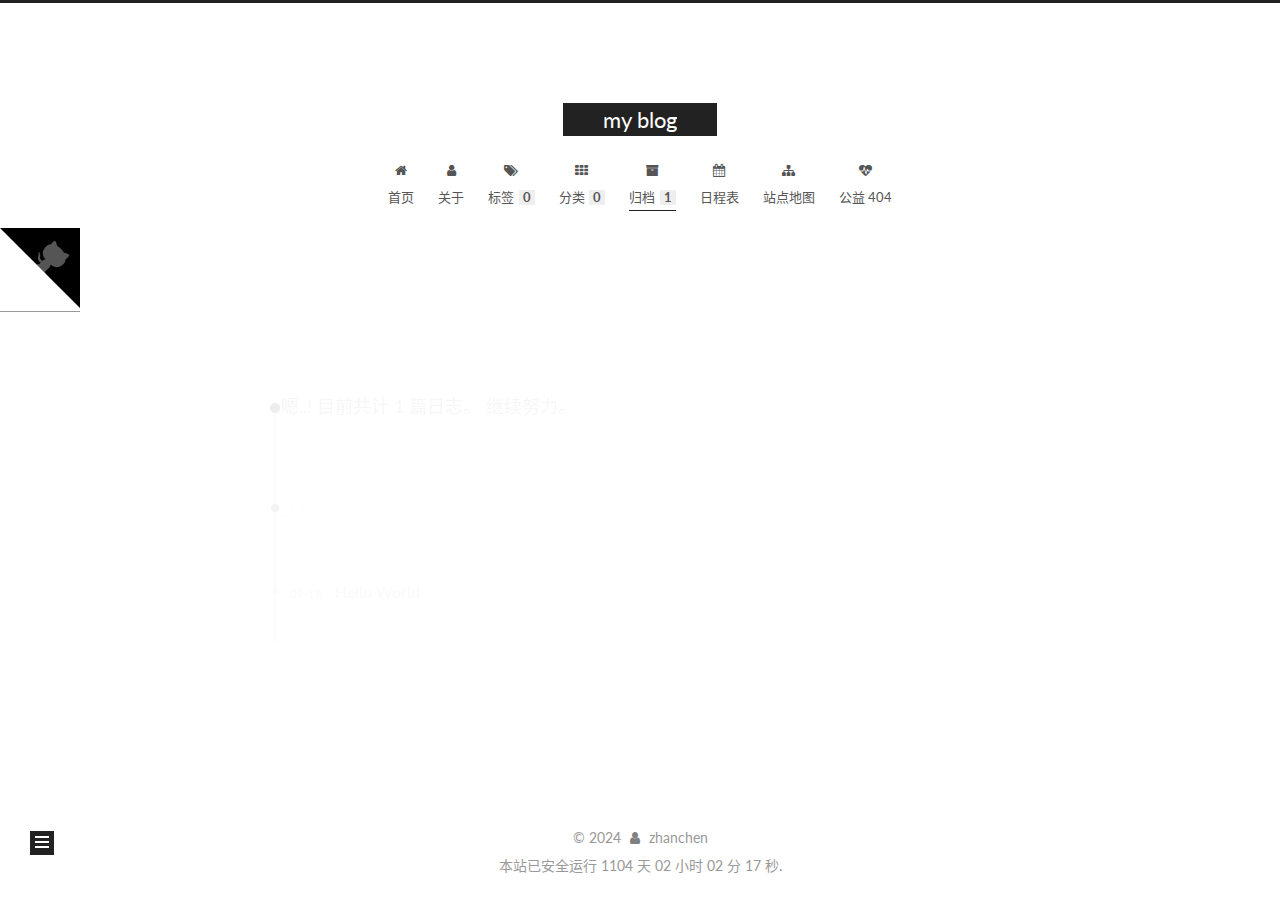
==== commit 577f2f39: "Site updated: 2024-09-18 13:46:47" ====
--- a/archives/index.html
+++ b/archives/index.html
@@ -12,12 +12,12 @@
 
 <link rel="stylesheet" href="/css/main.css">
 
-
+<link rel="stylesheet" href="//fonts.googleapis.com/css?family=Lato:300,300italic,400,400italic,700,700italic&display=swap&subset=latin,latin-ext">
 <link rel="stylesheet" href="/lib/font-awesome/css/font-awesome.min.css">
 
 <script id="hexo-configurations">
     var NexT = window.NexT || {};
-    var CONFIG = {"hostname":"example.com","root":"/","scheme":"Muse","version":"7.8.0","exturl":false,"sidebar":{"position":"left","display":"post","padding":18,"offset":12,"onmobile":false},"copycode":{"enable":false,"show_result":false,"style":null},"back2top":{"enable":true,"sidebar":false,"scrollpercent":false},"bookmark":{"enable":false,"color":"#222","save":"auto"},"fancybox":false,"mediumzoom":false,"lazyload":false,"pangu":false,"comments":{"style":"tabs","active":null,"storage":true,"lazyload":false,"nav":null},"algolia":{"hits":{"per_page":10},"labels":{"input_placeholder":"Search for Posts","hits_empty":"We didn't find any results for the search: ${query}","hits_stats":"${hits} results found in ${time} ms"}},"localsearch":{"enable":false,"trigger":"auto","top_n_per_article":1,"unescape":false,"preload":false},"motion":{"enable":true,"async":false,"transition":{"post_block":"fadeIn","post_header":"slideDownIn","post_body":"slideDownIn","coll_header":"slideLeftIn","sidebar":"slideUpIn"}}};
+    var CONFIG = {"hostname":"example.com","root":"/","scheme":"Muse","version":"7.8.0","exturl":false,"sidebar":{"position":"right","display":"hide","padding":18,"offset":12,"onmobile":false},"copycode":{"enable":true,"show_result":false,"style":null},"back2top":{"enable":true,"sidebar":false,"scrollpercent":false},"bookmark":{"enable":true,"color":"#222","save":"auto"},"fancybox":false,"mediumzoom":false,"lazyload":false,"pangu":false,"comments":{"style":"tabs","active":null,"storage":true,"lazyload":false,"nav":null},"algolia":{"hits":{"per_page":10},"labels":{"input_placeholder":"Search for Posts","hits_empty":"We didn't find any results for the search: ${query}","hits_stats":"${hits} results found in ${time} ms"}},"localsearch":{"enable":false,"trigger":"auto","top_n_per_article":1,"unescape":false,"preload":false},"motion":{"enable":true,"async":false,"transition":{"post_block":"fadeIn","post_header":"slideDownIn","post_body":"slideDownIn","coll_header":"slideLeftIn","sidebar":"slideUpIn"}}};
   </script>
 
   <meta property="og:type" content="website">
@@ -113,6 +113,11 @@
     <a href="/" rel="section"><i class="fa fa-fw fa-home"></i>首页</a>
 
   </li>
+        <li class="menu-item menu-item-about">
+
+    <a href="/about/" rel="section"><i class="fa fa-fw fa-user"></i>关于</a>
+
+  </li>
         <li class="menu-item menu-item-tags">
 
     <a href="/tags/" rel="section"><i class="fa fa-fw fa-tags"></i>标签<span class="badge">0</span></a>
@@ -157,6 +162,9 @@
     <i class="fa fa-arrow-up"></i>
     <span>0%</span>
   </div>
+  <a role="button" class="book-mark-link book-mark-link-fixed"></a>
+
+  <a href="https://github.com/zhanchen18" class="github-corner" title="Follow me on GitHub" aria-label="Follow me on GitHub" rel="noopener" target="_blank"><svg width="80" height="80" viewBox="0 0 250 250" aria-hidden="true"><path d="M0,0 L115,115 L130,115 L142,142 L250,250 L250,0 Z"></path><path d="M128.3,109.0 C113.8,99.7 119.0,89.6 119.0,89.6 C122.0,82.7 120.5,78.6 120.5,78.6 C119.2,72.0 123.4,76.3 123.4,76.3 C127.3,80.9 125.5,87.3 125.5,87.3 C122.9,97.6 130.6,101.9 134.4,103.2" fill="currentColor" style="transform-origin: 130px 106px;" class="octo-arm"></path><path d="M115.0,115.0 C114.9,115.1 118.7,116.5 119.8,115.4 L133.7,101.6 C136.9,99.2 139.9,98.4 142.2,98.6 C133.8,88.0 127.5,74.4 143.8,58.0 C148.5,53.4 154.0,51.2 159.7,51.0 C160.3,49.4 163.2,43.6 171.4,40.1 C171.4,40.1 176.1,42.5 178.8,56.2 C183.1,58.6 187.2,61.8 190.9,65.4 C194.5,69.0 197.7,73.2 200.1,77.6 C213.8,80.2 216.3,84.9 216.3,84.9 C212.7,93.1 206.9,96.0 205.4,96.6 C205.1,102.4 203.0,107.8 198.3,112.5 C181.9,128.9 168.3,122.5 157.7,114.1 C157.9,116.9 156.7,120.9 152.7,124.9 L141.0,136.5 C139.8,137.7 141.6,141.9 141.8,141.8 Z" fill="currentColor" class="octo-body"></path></svg></a>
 
 
     <main class="main">
@@ -279,6 +287,11 @@
       </div>
   </nav>
 </div>
+  <div class="links-of-author motion-element">
+      <span class="links-of-author-item">
+        <a href="https://github.com/zhanchen18" title="GitHub → https:&#x2F;&#x2F;github.com&#x2F;zhanchen18" rel="noopener" target="_blank"><i class="fa fa-fw fa-github"></i>GitHub</a>
+      </span>
+  </div>
 
 
 
@@ -306,9 +319,7 @@
     <i class="fa fa-user"></i>
   </span>
   <span class="author" itemprop="copyrightHolder">zhanchen</span>
-</div>
-  <div class="powered-by">由 <a href="https://hexo.io/" class="theme-link" rel="noopener" target="_blank">Hexo</a> & <a href="https://muse.theme-next.org/" class="theme-link" rel="noopener" target="_blank">NexT.Muse</a> 强力驱动
-  </div><span id="timeDate">载入天数...</span>
+</div><span id="timeDate">载入天数...</span>
 <span id="times">载入时分秒...</span>
 <script>
     var now = new Date();
@@ -355,6 +366,8 @@
 
 <script src="/js/next-boot.js"></script>
 
+<script src="/js/bookmark.js"></script>
+
 
 
 
